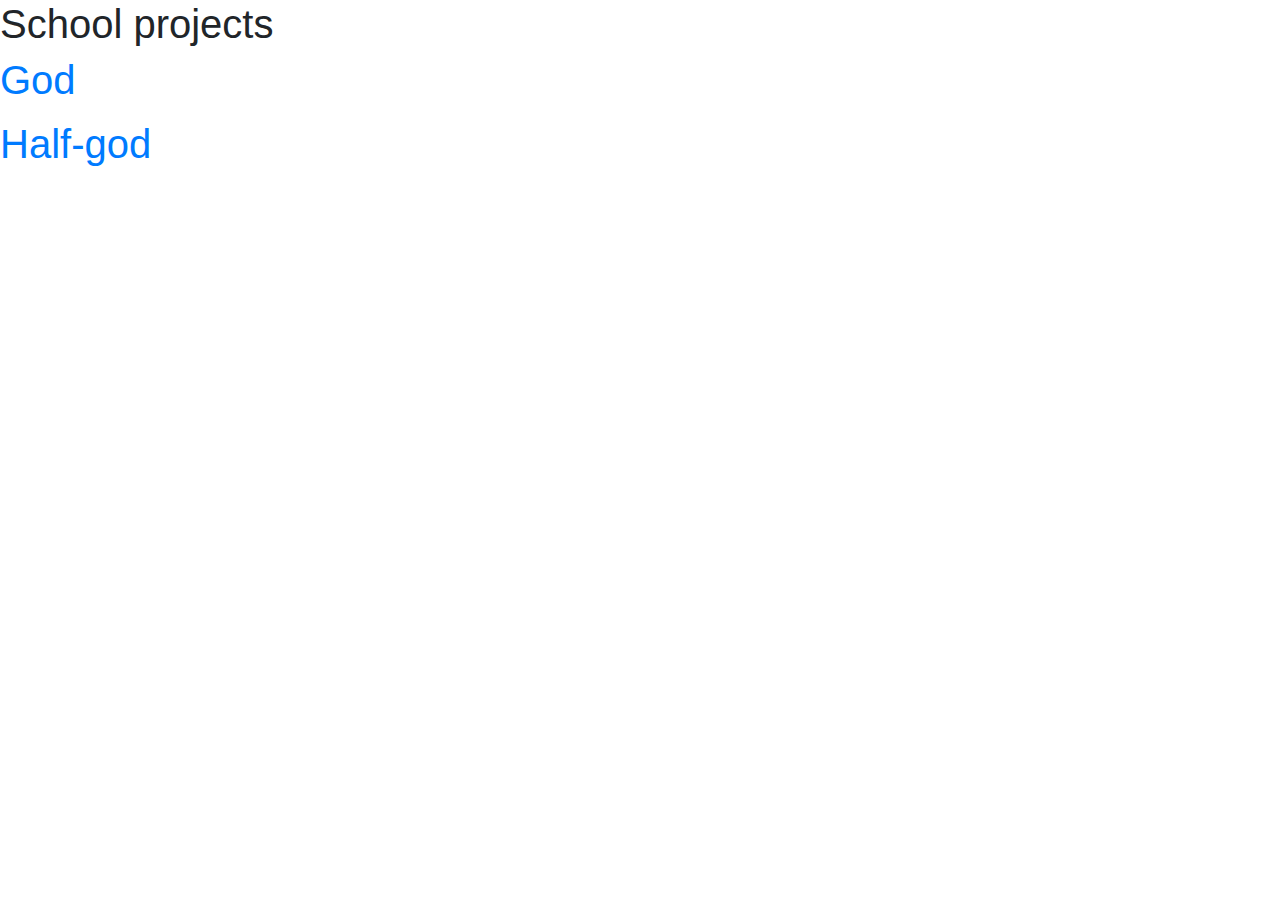
==== index.html @ 3dd381b1 "Create index.html gor github pages" ====
<!DOCTYPE html>
<html>
<head>
	<meta charset="utf-8">
	<title>Help</title>
	<link rel="stylesheet" href="https://stackpath.bootstrapcdn.com/bootstrap/4.3.1/css/bootstrap.min.css" crossorigin="anonymous">
</head>
<body>
  <h1>School projects<h1>
  <p><a href="god/index/index.html">God</a></p>
  <p><a href="half-god/index.html">Half-god</a></p>
<!-- Bootstrap -->
<script src="https://code.jquery.com/jquery-3.3.1.slim.min.js" crossorigin="anonymous"></script>
<script src="https://cdnjs.cloudflare.com/ajax/libs/popper.js/1.14.7/umd/popper.min.js" crossorigin="anonymous"></script>
<script src="https://stackpath.bootstrapcdn.com/bootstrap/4.3.1/js/bootstrap.min.js" crossorigin="anonymous"></script>
</body>
</html>
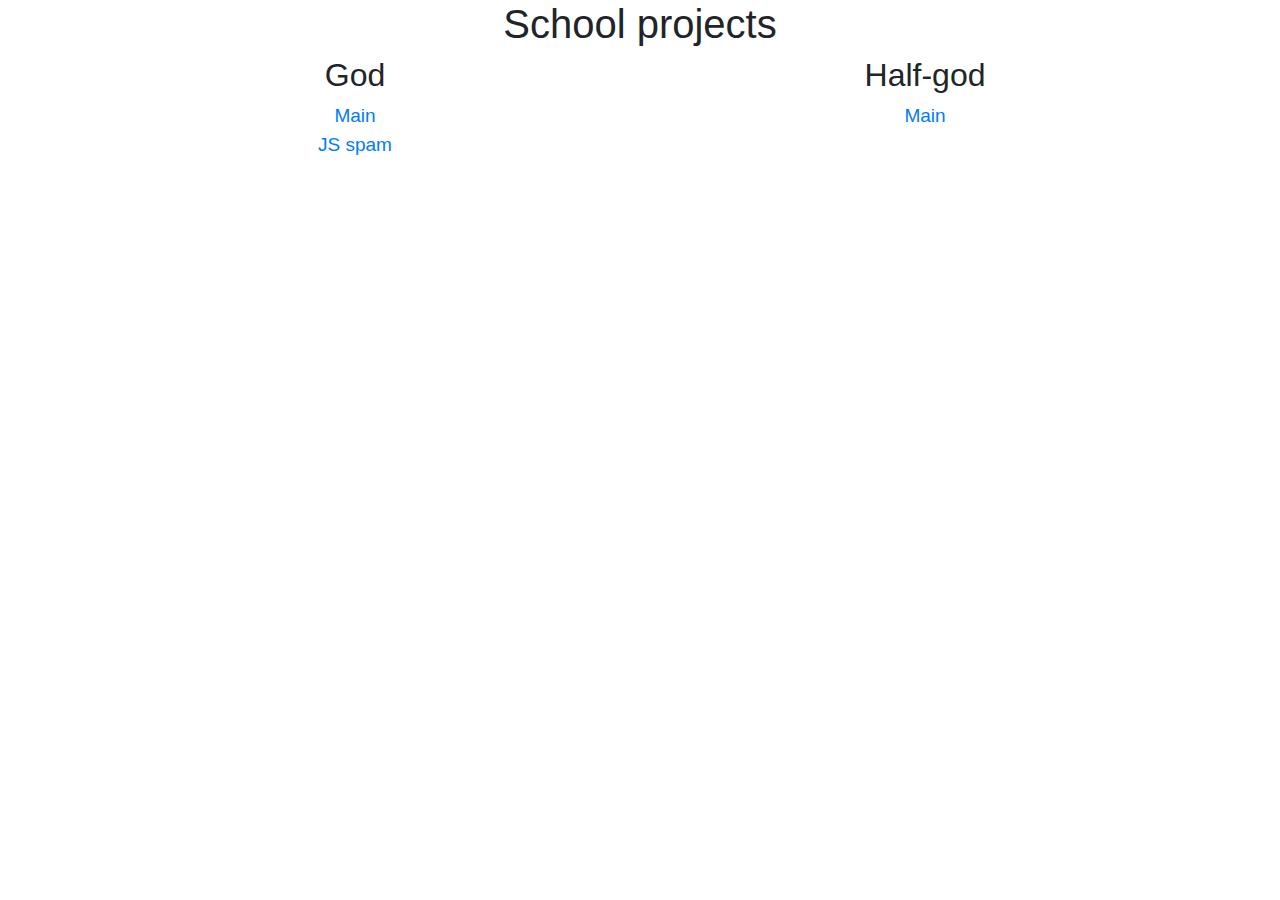
==== commit a50a28e7: "Update github pages" ====
--- a/index.html
+++ b/index.html
@@ -2,13 +2,50 @@
 <html>
 <head>
 	<meta charset="utf-8">
-	<title>Help</title>
+	<title>School projects</title>
 	<link rel="stylesheet" href="https://stackpath.bootstrapcdn.com/bootstrap/4.3.1/css/bootstrap.min.css" crossorigin="anonymous">
+    <style type="text/css">
+        .titles{
+            text-align: center;
+        }
+        .projects{
+            text-align: center;
+            font-size: 19px;
+        }
+    </style>
 </head>
 <body>
-  <h1>School projects<h1>
-  <p><a href="god/index/index.html">God</a></p>
-  <p><a href="half-god/index.html">Half-god</a></p>
+    <div class="container">
+        <div class="row">
+            <div class="col"></div>
+            <div class="col-8">
+                <div class="titles">
+                    <h1>School projects</h1>
+                </div>
+            </div>
+            <div class="col"></div>
+        </div>
+        <div class="row">
+            <div class="col">
+                <div class="titles">
+                    <h2>God</h2>
+                </div>
+                <div class="projects">
+                    <a href="god/index/index.html">Main</a>
+                    <br>
+                    <a href="god/js-spam.html">JS spam</a>
+                </div>
+            </div>
+            <div class="col">
+                <div class="titles">
+                    <h2>Half-god</h2>
+                </div>
+                <div class="projects">
+                    <a href="half-god/LongBuilder.html">Main</a>
+                </div>
+            </div>
+        </div>
+    </div>
 <!-- Bootstrap -->
 <script src="https://code.jquery.com/jquery-3.3.1.slim.min.js" crossorigin="anonymous"></script>
 <script src="https://cdnjs.cloudflare.com/ajax/libs/popper.js/1.14.7/umd/popper.min.js" crossorigin="anonymous"></script>
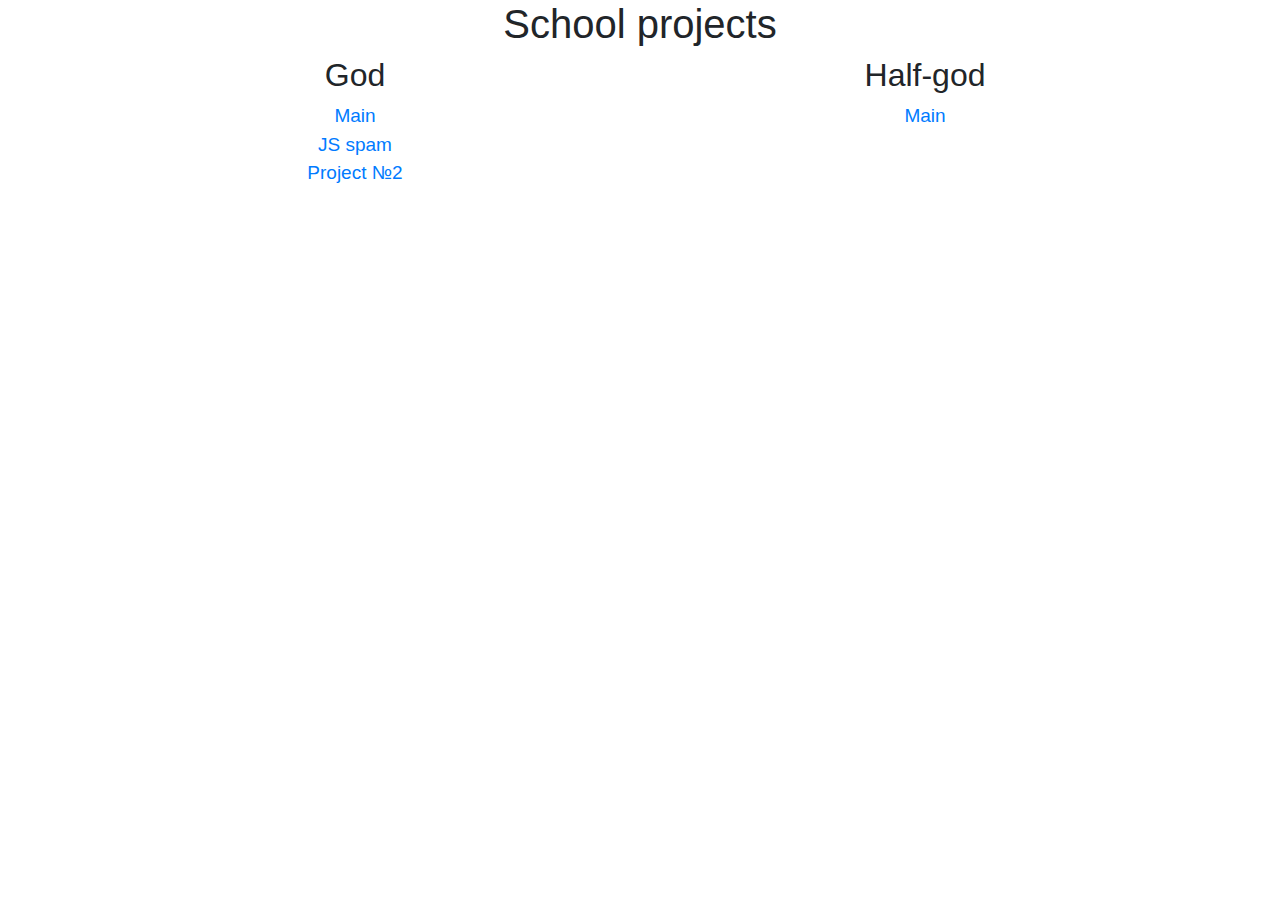
==== commit 543fc434: "update github pages" ====
--- a/index.html
+++ b/index.html
@@ -34,6 +34,8 @@
                     <a href="god/index/index.html">Main</a>
                     <br>
                     <a href="god/js-spam.html">JS spam</a>
+                    <br>
+                    <a href="god/project-2/index.html">Project №2</a>
                 </div>
             </div>
             <div class="col">
